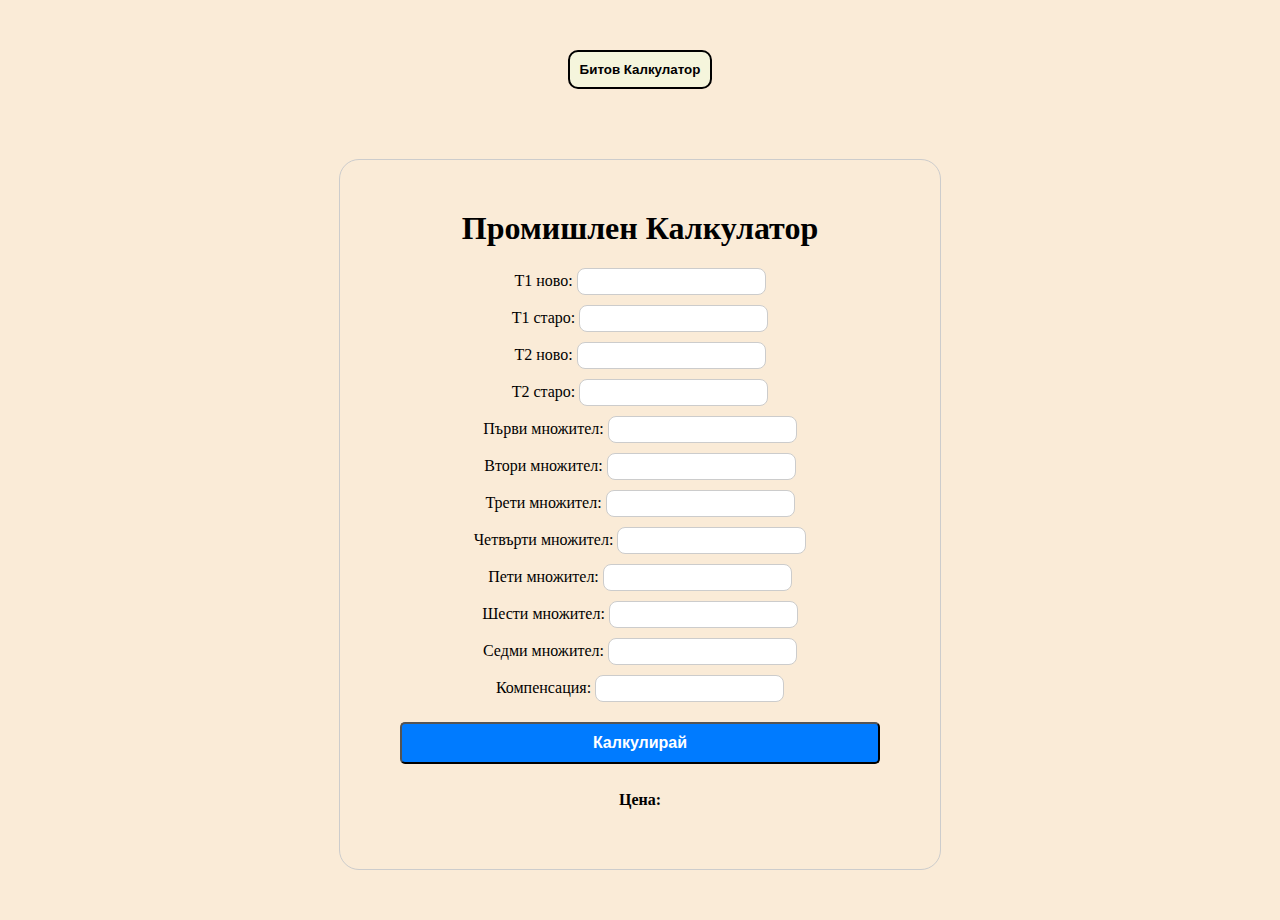
==== baraka.html @ dbc09b0d "changeeeeeeeeeeeeees" ====
<!DOCTYPE html>
<html>
<head>
	<title>Electricity Calculator</title>
	<link rel="stylesheet" href="style.css">
    <meta charset="utf-8">
</head>
<body>
    <div class="redirect-button-div">
        <button onclick="window.location.href = 'index.html';" class="redirect-button"><strong>Битов Калкулатор</strong></button>

    </div>

	<div class="calculator">
		<h1>Промишлен Калкулатор</h1>
        <div class="labels_inputs-div">
		    <label class="labels" for="t1_new">T1 ново:</label>

		    <input type="number" id="t1_new" name="t1_new"><br>
            
		    <label class="labels" for="t1_old">T1 старо:</label>
            
		    <input type="number" id="t1_old" name="t1_old"><br>
            
            <label class="labels" for="t2_new">T2 ново:</label>

            <input type="number" id="t2_new" name="t2_new"><br>
            
            <label class="labels" for="t2_old">T2 старо:</label>

            <input type="number" id="t2_old" name="t2_old"><br>

            <label class="labels" for="1st_multiplier">Първи множител:</label>

            <input type="number" id="1st_multiplier" name="1st_multiplier" step="0.00001"><br>
            
            <label class="labels" for="2nd_multiplier">Втори множител:</label>

            <input type="number" id="2nd_multiplier" name="2nd_multiplier" step="0.00001"><br>
            
            <label class="labels" for="3rd_multiplier">Трети множител:</label>

            <input type="number" id="3rd_multiplier" name="3rd_multiplier" step="0.00001"><br>
            
            <label class="labels" for="4th_multiplier">Четвърти множител:</label>

            <input type="number" id="4th_multiplier" name="4th_multiplier" step="0.00001"><br>
            
            <label class="labels" for="5th_multiplier">Пети множител:</label>

            <input type="number" id="5th_multiplier" name="5th_multiplier" step="0.00001"><br>
            
            <label class="labels" for="6th_multiplier">Шести множител:</label>

            <input type="number" id="6th_multiplier" name="6th_multiplier" step="0.00001"><br>
            
            <label class="labels" for="7th_multiplier">Седми множител:</label>

            <input type="number" id="7th_multiplier" name="7th_multiplier" step="0.00001"><br>

            <label class="labels" for="compensation">Компенсация:</label>

            <input type="number" id="compensation" name="compensation" step="0.00001"><br>
        </div>
        <div class="calculate-buttons-div">
		    <button onclick="calculate_baraka()" class="calculate-button">Калкулирай</button>
            
        </div>
        <label for="result"><strong>Цена:</strong></label>
		<span id="result"></span>
	</div>
	<script src="script.js"></script>
</body>
</html>
---- style.css ----
.calculator {
	margin: 50px auto;
	padding: 50px;
	max-width: 500px;
	border: 1px solid #ccc;
	border-radius: 20px;
	text-align: center;
}



.redirect-button-div{
	margin: 30px auto;
	padding: 20px;
	text-align: center;
}

.redirect-button {
	text-align: center;
	padding: 10px;
	background-color:beige ;
	color:black;
	cursor: pointer;
	border-radius: 10px;
	border: 2px solid;
	font-family:Verdana, Geneva, Tahoma, sans-serif;
}

.redirect-button:hover{
	background-color:rgb(197, 197, 161) ;
}

.calculate-buttons-div{
	padding: 10px;
	display:grid;
}

.calculate-button {
	padding: 10px;
	border-radius: 5px;
	background-color: #007bff;
	color: #fff;
	cursor: pointer;
	margin-bottom: 10px;
	font-family:Arial, Helvetica, sans-serif;
	font-size:medium;
	font-weight:bold;
}

.calculate-button:hover{
	background-color: #0069d9;
}

@media only screen and (max-width:800px) {
	.calculator{
	margin: 15px auto;
	padding: 25px;
	width: 95%;
	border: 2px solid #ccc;
	border-radius: 20px;
	text-align: left;
	}
	
	.redirect-button-div{
		margin: 30px auto;
		padding: 20px;
		text-align: center;
	}
	
	.redirect-button {
		text-align: center;
		padding: 10px;
		background-color:beige ;
		color:black;
		cursor: pointer;
		border-radius: 10px;
		border: 2px solid;
		font-family:Verdana, Geneva, Tahoma, sans-serif;
	}
	
	.redirect-button:hover{
		background-color:rgb(197, 197, 161) ;
	}
	
	.calculate-buttons-div{
		padding: 10px;
		display:grid;
	}
	
	.calculate-button {
		padding: 10px;
		border-radius: 5px;
		background-color: #007bff;
		color: #fff;
		cursor: pointer;
		margin-bottom: 10px;
		font-family:Arial, Helvetica, sans-serif;
		font-size:medium;
		font-weight:bold;
	}
	
	.calculate-button:hover{
		background-color: #0069d9;
	}
}

body {
    background-color: antiquewhite;
}

h1 {
	margin-top: 0;
}

label {
	display: inline-block;
	margin-bottom: 10px;
}

input {
	padding: 5px;
	margin-bottom: 10px;
	border-radius: 8px;
	border: 1px solid #ccc;
}



span {
	font-weight: bold;
	font-size: 24px;
}
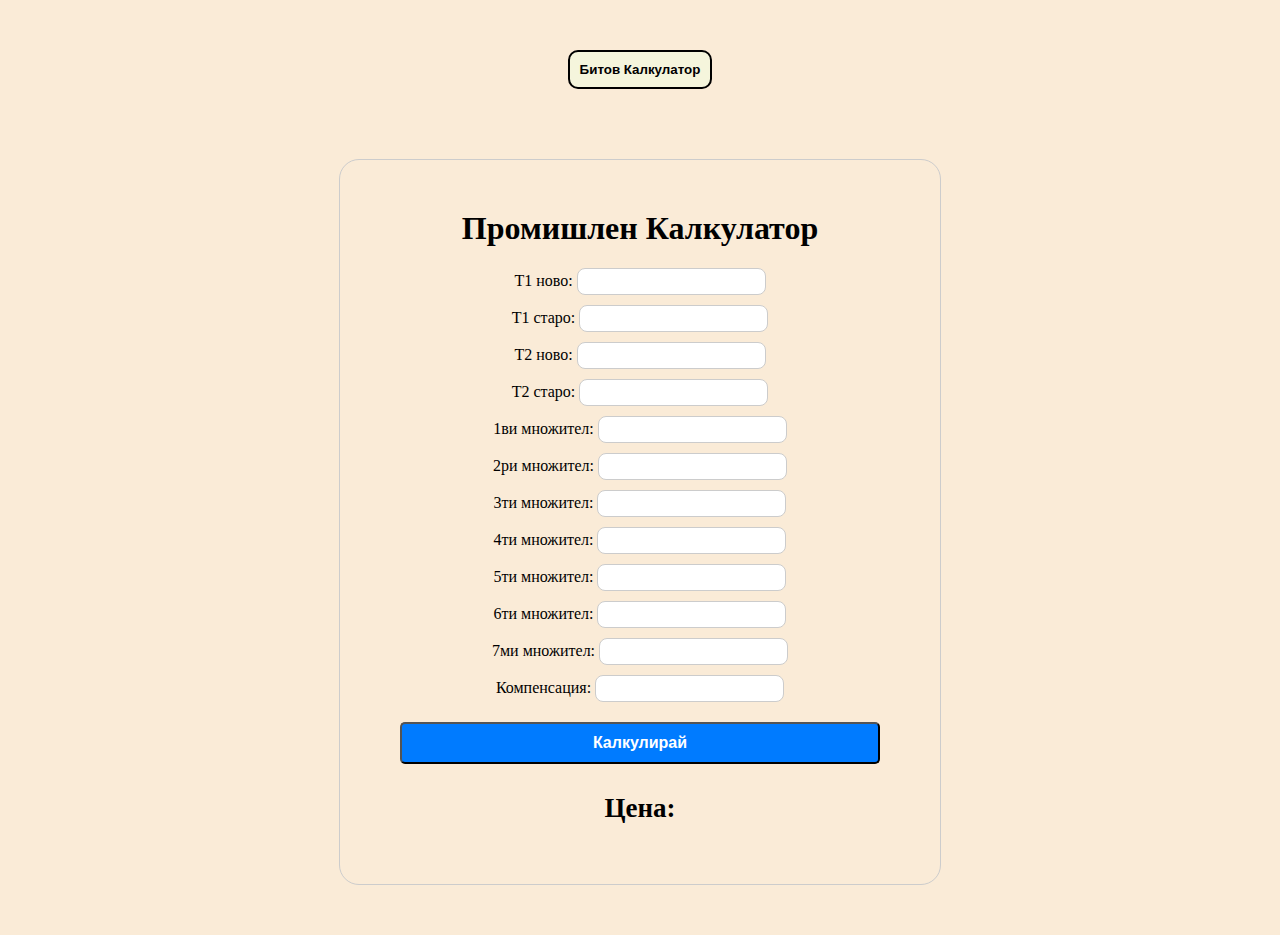
==== commit 81d0c3bf: "lotsa changes" ====
--- a/baraka.html
+++ b/baraka.html
@@ -12,62 +12,62 @@
     </div>
 
 	<div class="calculator">
-		<h1>Промишлен Калкулатор</h1>
+		<h1 class="main-text">Промишлен Калкулатор</h1>
         <div class="labels_inputs-div">
 		    <label class="labels" for="t1_new">T1 ново:</label>
 
-		    <input type="number" id="t1_new" name="t1_new"><br>
+		    <input class="inputs" type="number" id="t1_new" name="t1_new"><br>
             
 		    <label class="labels" for="t1_old">T1 старо:</label>
             
-		    <input type="number" id="t1_old" name="t1_old"><br>
+		    <input class="inputs" type="number" id="t1_old" name="t1_old"><br>
             
             <label class="labels" for="t2_new">T2 ново:</label>
 
-            <input type="number" id="t2_new" name="t2_new"><br>
+            <input class="inputs" type="number" id="t2_new" name="t2_new"><br>
             
             <label class="labels" for="t2_old">T2 старо:</label>
 
-            <input type="number" id="t2_old" name="t2_old"><br>
+            <input class="inputs" type="number" id="t2_old" name="t2_old"><br>
 
-            <label class="labels" for="1st_multiplier">Първи множител:</label>
+            <label class="labels" for="1st_multiplier">1ви множител:</label>
 
-            <input type="number" id="1st_multiplier" name="1st_multiplier" step="0.00001"><br>
+            <input class="inputs" type="number" id="1st_multiplier" name="1st_multiplier" step="0.00001"><br>
             
-            <label class="labels" for="2nd_multiplier">Втори множител:</label>
+            <label class="labels" for="2nd_multiplier">2ри множител:</label>
 
-            <input type="number" id="2nd_multiplier" name="2nd_multiplier" step="0.00001"><br>
+            <input class="inputs" type="number" id="2nd_multiplier" name="2nd_multiplier" step="0.00001"><br>
             
-            <label class="labels" for="3rd_multiplier">Трети множител:</label>
+            <label class="labels" for="3rd_multiplier">3ти множител:</label>
 
-            <input type="number" id="3rd_multiplier" name="3rd_multiplier" step="0.00001"><br>
+            <input class="inputs" type="number" id="3rd_multiplier" name="3rd_multiplier" step="0.00001"><br>
             
-            <label class="labels" for="4th_multiplier">Четвърти множител:</label>
+            <label class="labels" for="4th_multiplier">4ти множител:</label>
 
-            <input type="number" id="4th_multiplier" name="4th_multiplier" step="0.00001"><br>
+            <input class="inputs" type="number" id="4th_multiplier" name="4th_multiplier" step="0.00001"><br>
             
-            <label class="labels" for="5th_multiplier">Пети множител:</label>
+            <label class="labels" for="5th_multiplier">5ти множител:</label>
 
-            <input type="number" id="5th_multiplier" name="5th_multiplier" step="0.00001"><br>
+            <input class="inputs" type="number" id="5th_multiplier" name="5th_multiplier" step="0.00001"><br>
             
-            <label class="labels" for="6th_multiplier">Шести множител:</label>
+            <label class="labels" for="6th_multiplier">6ти множител:</label>
 
-            <input type="number" id="6th_multiplier" name="6th_multiplier" step="0.00001"><br>
+            <input class="inputs" type="number" id="6th_multiplier" name="6th_multiplier" step="0.00001"><br>
             
-            <label class="labels" for="7th_multiplier">Седми множител:</label>
+            <label class="labels" for="7th_multiplier">7ми множител:</label>
 
-            <input type="number" id="7th_multiplier" name="7th_multiplier" step="0.00001"><br>
+            <input class="inputs" type="number" id="7th_multiplier" name="7th_multiplier" step="0.00001"><br>
 
             <label class="labels" for="compensation">Компенсация:</label>
 
-            <input type="number" id="compensation" name="compensation" step="0.00001"><br>
+            <input class="inputs" type="number" id="compensation" name="compensation" step="0.00001"><br>
         </div>
         <div class="calculate-buttons-div">
 		    <button onclick="calculate_baraka()" class="calculate-button">Калкулирай</button>
             
         </div>
-        <label for="result"><strong>Цена:</strong></label>
-		<span id="result"></span>
+        <label class="price-label"><strong>Цена:</strong></label>
+		<span class="result-span"></span>
 	</div>
 	<script src="script.js"></script>
 </body>
--- a/style.css
+++ b/style.css
@@ -6,8 +6,6 @@
 	border-radius: 20px;
 	text-align: center;
 }
-
-
 
 .redirect-button-div{
 	margin: 30px auto;
@@ -51,20 +49,36 @@
 	background-color: #0069d9;
 }
 
-@media only screen and (max-width:800px) {
+.main-text{
+	text-align: center;
+}
+
+.price-label{
+	text-align: center;
+	font-size: 3vh;
+}
+
+.result-span{
+	font-size: 4vh;
+}
+
+@media only screen and (max-width:1020px) {
 	.calculator{
 	margin: 15px auto;
 	padding: 25px;
-	width: 95%;
-	border: 2px solid #ccc;
+	max-width: 95%;
+	border: 4px solid #ccc;
 	border-radius: 20px;
 	text-align: left;
+	height:70vh;
+	font-size: 24px;
 	}
 	
 	.redirect-button-div{
 		margin: 30px auto;
 		padding: 20px;
 		text-align: center;
+
 	}
 	
 	.redirect-button {
@@ -74,7 +88,8 @@
 		color:black;
 		cursor: pointer;
 		border-radius: 10px;
-		border: 2px solid;
+		border: 4px solid;
+		font-size: 40px;
 		font-family:Verdana, Geneva, Tahoma, sans-serif;
 	}
 	
@@ -97,10 +112,28 @@
 		font-family:Arial, Helvetica, sans-serif;
 		font-size:medium;
 		font-weight:bold;
+		font-size: 34px;
 	}
 	
 	.calculate-button:hover{
 		background-color: #0069d9;
+	}
+	.labels_inputs-div{
+		font-size: 50px;
+	}
+
+	.inputs{
+		height: 38px;
+		width: 420px;
+	}
+
+	input[type="number"]{
+		font-size: 24px;
+	}
+
+	.price-label{
+		text-align: center;
+		font-size: 80px;
 	}
 }
 
